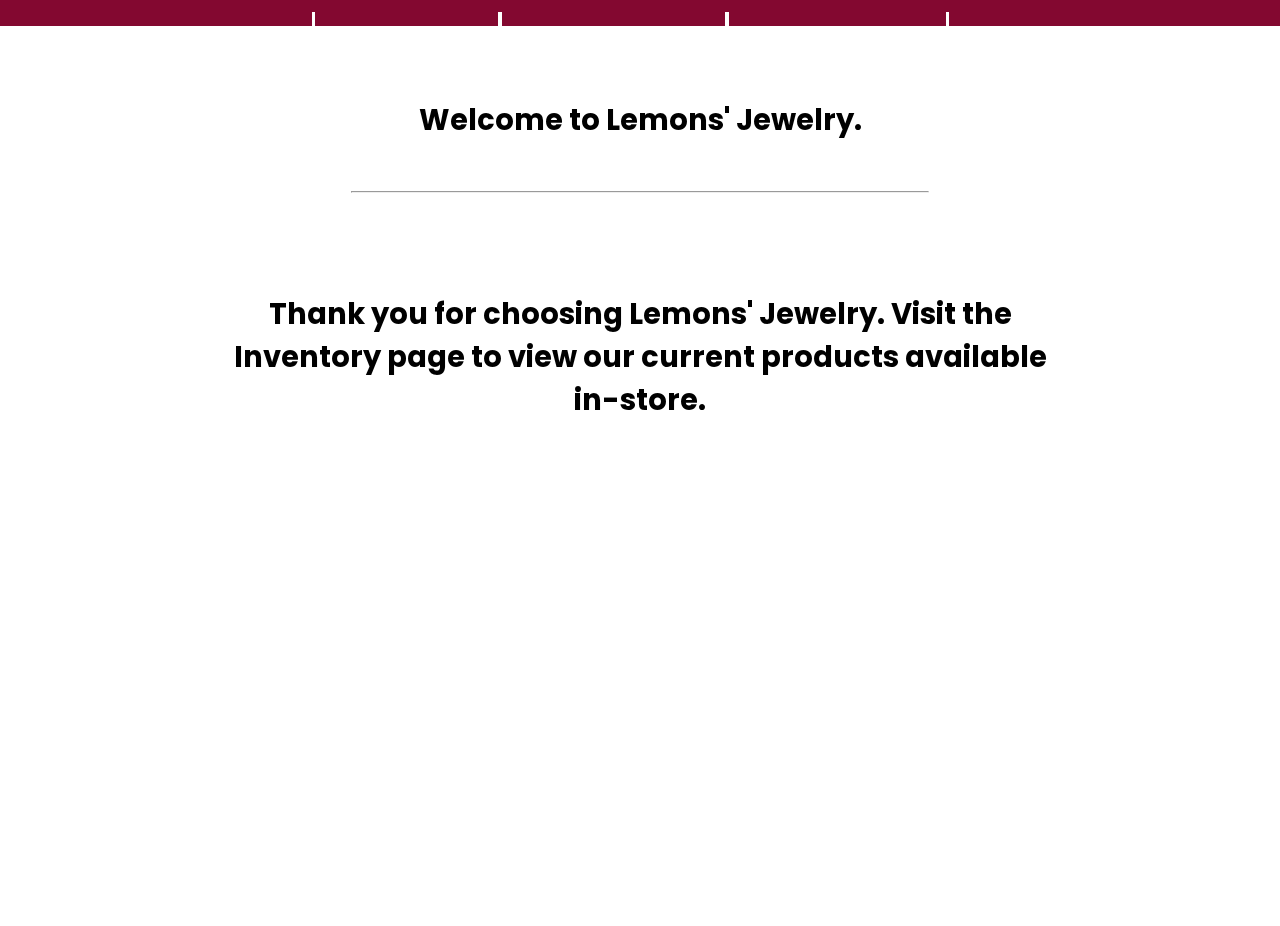
==== Index.html @ e785361d "Add files via upload" ====
<!DOCTYPE html>
<html>
  <head>
    <link rel="stylesheet" href="styles.css">
    <link href="https://fonts.googleapis.com/css?family=Poppins" rel="stylesheet">
    <meta charset = "utf-8">
    <meta name = "viewport" content="width=device-width, initial-scale=1">
    <title>Home</title>  
  </head>

  <body>
    <div class="rectangle"></div>
    <a name="button" href="Index.html">Home</a>
    <a name="button" href="Inventory.html">Inventory</a>
    <a name="button" href="AboutUs.html">About Us</a>
    <img src="banner.jpg" class="mobileBanner">
    <img src="desktopBanner.JPG" class="desktopBanner">

    <div class="pageCard"></div>
    <h5>Welcome to Lemons' Jewelry.</h5>
    <h2> </h2>
    <hr class="divider"></hr>
    <h5 class="bottomText"> Thank you for choosing Lemons' Jewelry. Visit the Inventory page to view our current products available in-store. </h5>
  </body>

</html>
---- styles.css ----
@media only screen and (max-width: 999px){
 .rectangle {
   position: sticky;
   position: -webkit-sticky; /* Safari */
   top: 10px;
   z-index: -1;
   width: 100%;
   height: 55px;
   background: #ffffff;
   margin-bottom: -65px;
}
  hr.divider {
   position: relative;
   background-color: black;
   width: 85%; 
   animation: fadeAnimation .7s ease-in;
}    
  div.pageCard {
    position: absolute;
    margin-top: -25px;
    background-color: white;
    z-index: -1;
    width: 100%;
    height: 100%;
}

html {
 height: 100%;
}
   body {
   font-family: 'Poppins';
   min-height: 100%;
   margin: 0;
   background-color: #830830;
   text-align: center;
}

  @keyframes fadeAnimation{
   from{
     opacity: 0;
   }
   to{
     opacity: 1;
   }
}
  a:link, a:visited {
   z-index: 1;
   top: 13px;
   left: 0px;
   position: sticky;
   position: -webkit-sticky; /* Safari */
   color: black;
   border-style: hidden;
   padding: 9px 9px; 
   text-align: center;
   font-size: 18px;
   text-decoration: none;
   display: inline-block;
   animation: fadeAnimation .7s ease-in;
}

  a:hover {
   z-index: 1;
   top: 10px;
   left: 0px;
   position: sticky;
   position: -webkit-sticky; /* Safari */
   color: black;
   border-style: hidden;
   padding: 9px 9px; 
   text-align: center;
   font-size: 19px;
   text-decoration: none;
   display: inline-block;
}

 h1 {
   font-weight: 100;
   text-align: center;
   z-index: -6;
   color: white;
   margin-top: -190px;
   margin-bottom: 90px;
   font-size: 2.5rem;
   animation: headingAnimation 0.75s ease-in;
}
@keyframes headingAnimation {
   from {
    opacity: 0;
    margin-top: -180px;
    margin-bottom: 80px;
}

   to {
    opacity: 1;
    margin-top: -190px;
    margin-bottom: 90px;
}
}
  img.mobileBanner{
    z-index: -6;
    position: sticky;
    position: -webkit-sticky; /* Safari */
    top: 0;
    margin-top: -60px;
    width: 100%;
    height: 35%;
    animation: fadeAnimation .75s ease-in;
}

  img.desktopBanner{
    display: none;
  }
  h5 {
   z-index: 1;
   position: static;
   text-align: center;
   color: black;
   font-size: 24px;
   margin-left: 45px;
   margin-right: 45px;
   animation: fadeAnimation 1.1s ease-in;
}
  h5.bottomText {
   font-size: 20px;
}

 a.card{
   left: 0px;
   border-style: hidden;
}

  .logo{
    position: sticky;
    position: -webkit-sticky; /* Safari */
    z-index: 1;
    width: 35px; 
    height: 35px;
    margin-top: 0px;
    margin-left: -12px;
    top: 18px;
    animation: fadeAnimation .7s ease-in;
 }
#container{ 
}

/* SELECT OPTIONS */
 .inventorySelect {
    margin-left: 4px;
    margin-top: 15px;
    position: relative;
    display: inline-block;
}
 .inventorySelect select {
    font-family: 'Poppins';
    font-size: 13px;
    padding: 9px;
}
}

@media only screen and (min-width: 1000px){
.rectangle {
  position: absolute;
  opacity: 0;
  z-index: 0;
  width: 100%;
  height: 10%;
  top: 20px;
  background: #830830;
  box-shadow: 2px 1px grey;
}

body {
  font-family: 'Poppins';
  margin: 0;
  background-color: #830830;
  text-align: center;
}
h1 {
  color: white;
  font-size: 100px;
  margin-top: 0px;
  margin-bottom: 150px;
}
  hr.divider {
   position: relative;
   background-color: black;
   width: 45%; 
}

img.mobileBanner{
 z-index: -1;
 display: none;
}

img.desktopBanner{
 position: sticky;
 position: -webkit-sticky;
 top: -165px;
 z-index: -1;
 margin-top: -150px;
 margin-bottom: -180px;
 width: 100%;
 animation: fadeAnimation .85s ease-in;
}

h5 {
  color: black;
  font-size: 29px;
  margin-right: 220px;
  margin-left: 220px;
  animation: fadeAnimation .8s ease-in;
}

h5.bottomText {
   margin-top: 100px;
   animation: fadeAnimation .95s ease-in;
}

@keyframes fadeAnimation{
   from{
     opacity: 0;
   }
   to{
     opacity: 1;
   }
}
a:link {
  top: 15px;
  margin: -3px;
  position: relative;
  color: white;
  border-style: solid;
  border-bottom-style: hidden;
  border-top-style: hidden;
  padding: 11px 55px;
  
  text-align: center;
  font-size: 24px;
  text-decoration: none;
  display: inline-block;
}

a:hover, a:active, a:visited {
  top: 15px;
  margin: -3px;
  position: relative;
  color: white;
  border-style: solid;
  
  border-bottom-style: hidden;
  border-top-style: hidden;
  padding: 11px 55px;
  
  text-align: center;
  font-size: 26px;
  text-decoration: none;
  display: inline-block;
}

img.card {
 padding: 10px;
 border-radius: 20px;
 box-shadow: 0 4px 8px 0 rgba(0, 0, 0, 0.2), 0 6px 20px 0 rgba(0, 0, 0, 0.19);
 animation: fadeAnimation .85s ease-in;
}

a.album{
 border-style: hidden;
}
a.card{
 border-style: hidden;
}

.logo{
 position: absolute;
 width: 55px; 
 height: 55px;
 top: 12px;
 left: 22px; 
}

div.pageCard {
    position: absolute;
    margin-top: -25px;
    background-color: white;
    z-index: -1;
    width: 100%;
    height: 100%;
}

#container{ 
}

/* SELECT OPTIONS */
 .inventorySelect {
    margin-left: 10px;
    margin-top: 20px;
    position: relative;
    display: inline-block;
}
 .inventorySelect select {
    font-family: 'Poppins';
    font-size: 17px;
    padding: 15px;
}

}
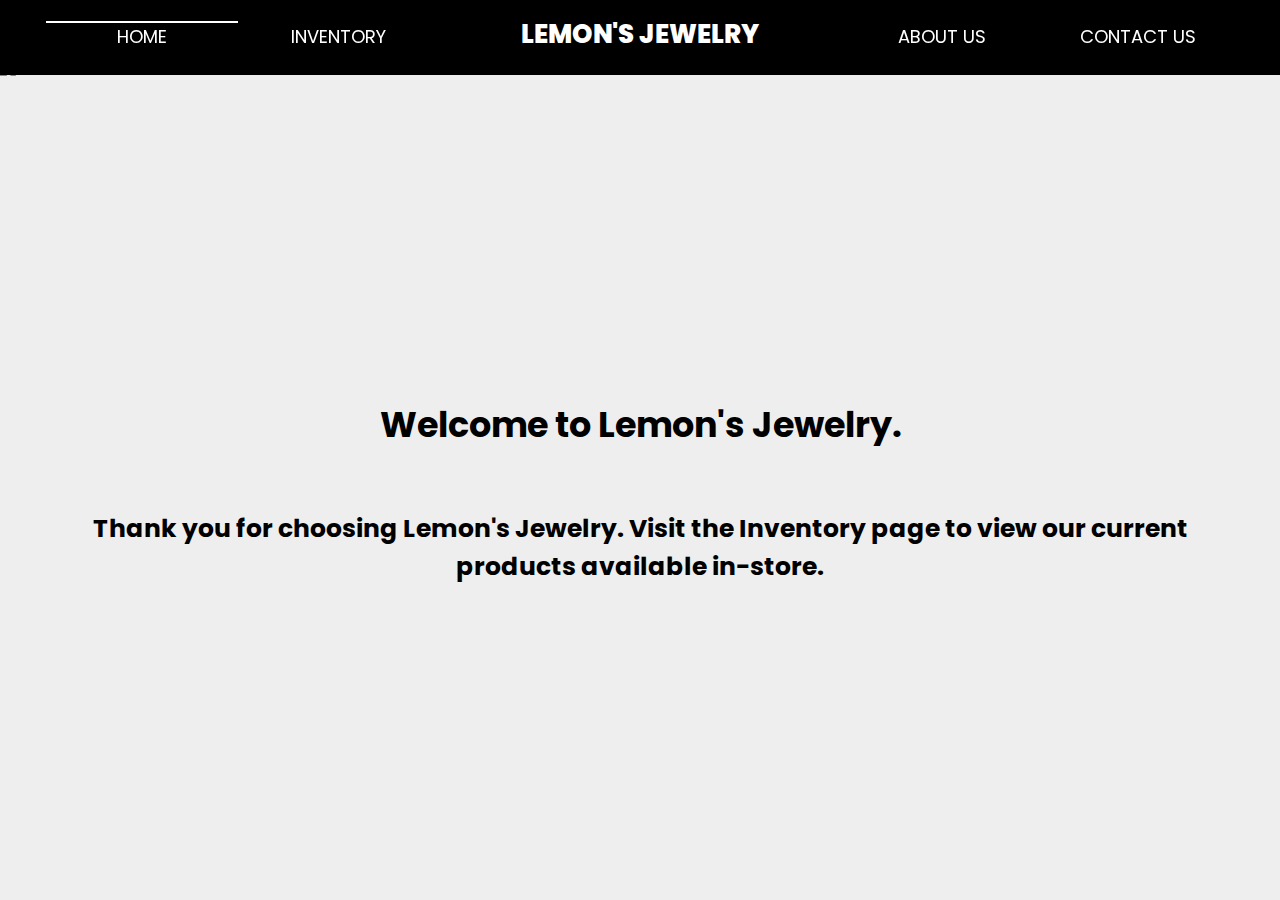
==== commit 3fe6a799: "Style and image resource update" ====
--- a/Index.html
+++ b/Index.html
@@ -9,18 +9,20 @@
   </head>
 
   <body>
-    <div class="rectangle"></div>
-    <a name="button" href="Index.html">Home</a>
-    <a name="button" href="Inventory.html">Inventory</a>
-    <a name="button" href="AboutUs.html">About Us</a>
+    <div class="rectangle">
+    <a class="selectedButton" href="Index.html">HOME</a>
+    <a class="button" href="Inventory.html">INVENTORY</a>
+    <a class="title" href="">LEMON'S JEWELRY</a>
+    <a class="button" href="AboutUs.html">ABOUT US</a>
+    <a class="button" href="AboutUs.html">CONTACT US</a>
+    </div>
     <img src="banner.jpg" class="mobileBanner">
-    <img src="desktopBanner.JPG" class="desktopBanner">
+    <img src="desktopBannerImage.png" class="desktopBanner">
 
-    <div class="pageCard"></div>
-    <h5>Welcome to Lemons' Jewelry.</h5>
-    <h2> </h2>
-    <hr class="divider"></hr>
-    <h5 class="bottomText"> Thank you for choosing Lemons' Jewelry. Visit the Inventory page to view our current products available in-store. </h5>
+    <div class="pageCard">
+    <h5>Welcome to Lemon's Jewelry.</h5>
+    <h5 class="bottomText"> Thank you for choosing Lemon's Jewelry. Visit the Inventory page to view our current products available in-store. </h5>
+  </div>
   </body>
 
 </html>--- a/styles.css
+++ b/styles.css
@@ -1,20 +1,14 @@
 @media only screen and (max-width: 999px){
  .rectangle {
-   position: sticky;
-   position: -webkit-sticky; /* Safari */
-   top: 10px;
-   z-index: -1;
+   position: fixed;
+   position: fixed; /* Safari */
+   top: 0px;
+   left: 0px;
+   z-index: 1;
    width: 100%;
    height: 55px;
-   background: #ffffff;
-   margin-bottom: -65px;
-}
-  hr.divider {
-   position: relative;
-   background-color: black;
-   width: 85%; 
-   animation: fadeAnimation .7s ease-in;
-}    
+   background: #f5f5f5;
+}  
   div.pageCard {
     position: absolute;
     margin-top: -25px;
@@ -45,7 +39,7 @@
 }
   a:link, a:visited {
    z-index: 1;
-   top: 13px;
+   top: 15px;
    left: 0px;
    position: sticky;
    position: -webkit-sticky; /* Safari */
@@ -125,25 +119,6 @@
    font-size: 20px;
 }
 
- a.card{
-   left: 0px;
-   border-style: hidden;
-}
-
-  .logo{
-    position: sticky;
-    position: -webkit-sticky; /* Safari */
-    z-index: 1;
-    width: 35px; 
-    height: 35px;
-    margin-top: 0px;
-    margin-left: -12px;
-    top: 18px;
-    animation: fadeAnimation .7s ease-in;
- }
-#container{ 
-}
-
 /* SELECT OPTIONS */
  .inventorySelect {
     margin-left: 4px;
@@ -158,62 +133,58 @@
 }
 }
 
+
+
+
 @media only screen and (min-width: 1000px){
 .rectangle {
-  position: absolute;
-  opacity: 0;
-  z-index: 0;
+  position: fixed;
+  top: 0px;
+  left: 0px;
+  z-index: 2;
   width: 100%;
-  height: 10%;
-  top: 20px;
-  background: #830830;
-  box-shadow: 2px 1px grey;
+  height: 75px;
+  background: rgb(0, 0, 0);
 }
 
 body {
   font-family: 'Poppins';
-  margin: 0;
-  background-color: #830830;
-  text-align: center;
-}
+  margin: 0px;
+  background-color: rgb(238, 238, 238);
+  text-align: center;
+}
+
 h1 {
-  color: white;
+  color: black;
+  z-index: 1;
   font-size: 100px;
   margin-top: 0px;
-  margin-bottom: 150px;
-}
-  hr.divider {
-   position: relative;
-   background-color: black;
-   width: 45%; 
-}
-
-img.mobileBanner{
- z-index: -1;
+}
+
+.mobileBanner{
  display: none;
 }
 
-img.desktopBanner{
- position: sticky;
- position: -webkit-sticky;
- top: -165px;
- z-index: -1;
- margin-top: -150px;
- margin-bottom: -180px;
+.desktopBanner{
+ position: fixed;
+ top: 60px;
+ left: 0px;
+ z-index: 0;
  width: 100%;
  animation: fadeAnimation .85s ease-in;
 }
 
 h5 {
   color: black;
-  font-size: 29px;
-  margin-right: 220px;
-  margin-left: 220px;
+  font-size: 35px;
+  z-index: 1;
   animation: fadeAnimation .8s ease-in;
 }
 
-h5.bottomText {
-   margin-top: 100px;
+.bottomText {
+   font-size: 25px;
+   margin-left: 5%;
+   margin-right: 5%;
    animation: fadeAnimation .95s ease-in;
 }
 
@@ -225,84 +196,101 @@
      opacity: 1;
    }
 }
-a:link {
+
+.button {
   top: 15px;
-  margin: -3px;
-  position: relative;
-  color: white;
-  border-style: solid;
-  border-bottom-style: hidden;
-  border-top-style: hidden;
-  padding: 11px 55px;
-  
-  text-align: center;
-  font-size: 24px;
-  text-decoration: none;
-  display: inline-block;
-}
-
-a:hover, a:active, a:visited {
+  position: relative;
+  color: white;
+  text-align: center;
+  font-size: 18px;
+  width: 15%;
+  height: 100%;
+  text-decoration: none;
+  display: inline-block;
+}
+
+.title {
   top: 15px;
-  margin: -3px;
-  position: relative;
-  color: white;
-  border-style: solid;
-  
-  border-bottom-style: hidden;
-  border-top-style: hidden;
-  padding: 11px 55px;
-  
+  position: relative;
+  color: white;
   text-align: center;
   font-size: 26px;
-  text-decoration: none;
-  display: inline-block;
-}
-
-img.card {
+  width: 30%;
+  margin-left: 10px;
+  margin-right: 10px;
+  font-weight: 800;
+  text-decoration: none;
+  display: inline-block;
+}
+
+.button:hover {
+  font-size: 20px;
+}
+
+.selectedButton {
+  top: 15px;
+  position: relative;
+  color: white;
+  text-align: center;
+  font-size: 18px;
+  width: 15%;
+  height: 100%;
+  text-decoration: none;
+  display: inline-block;
+  border-top-style: solid;
+  border-bottom: #f5f5f5;
+  border-width: 2px;
+}
+
+.card {
  padding: 10px;
  border-radius: 20px;
  box-shadow: 0 4px 8px 0 rgba(0, 0, 0, 0.2), 0 6px 20px 0 rgba(0, 0, 0, 0.19);
  animation: fadeAnimation .85s ease-in;
 }
 
-a.album{
- border-style: hidden;
-}
-a.card{
- border-style: hidden;
-}
-
-.logo{
- position: absolute;
- width: 55px; 
- height: 55px;
- top: 12px;
- left: 22px; 
-}
-
-div.pageCard {
-    position: absolute;
-    margin-top: -25px;
-    background-color: white;
-    z-index: -1;
+.pageCard {
+    position: relative;
+    background-color: rgb(238, 238, 238);
+    top: 340px;
+    z-index: 1;
     width: 100%;
-    height: 100%;
-}
-
-#container{ 
+    height: 120%;
 }
 
 /* SELECT OPTIONS */
- .inventorySelect {
-    margin-left: 10px;
-    margin-top: 20px;
-    position: relative;
-    display: inline-block;
-}
- .inventorySelect select {
-    font-family: 'Poppins';
-    font-size: 17px;
-    padding: 15px;
+.inventorySelect {
+  margin-left: 10px;
+  font-size: 18px;
+  margin-top: 20px;
+  position: relative;
+  
+  box-shadow: inset;
+  border-style: hidden;
+  display: inline-block;
+}
+
+.inventorySelect select {
+  font-family: 'Poppins';
+  font-size: 18px;
+  box-shadow: inset;
+  border-style: hidden;
+  padding: 15px;
+}
+
+.searchButton {
+  text-align: center;
+  border-style: none;
+  color: white;
+  background-color: rgb(66, 134, 235);
+  border-radius: 10px;
+  padding-left: 12px;
+  padding-right: 12px;
+  font-family: 'Poppins';
+  box-shadow: inset;
+  font-size: 17px;
+  text-decoration: none;
+  display: inline-block;
 }
 
 }